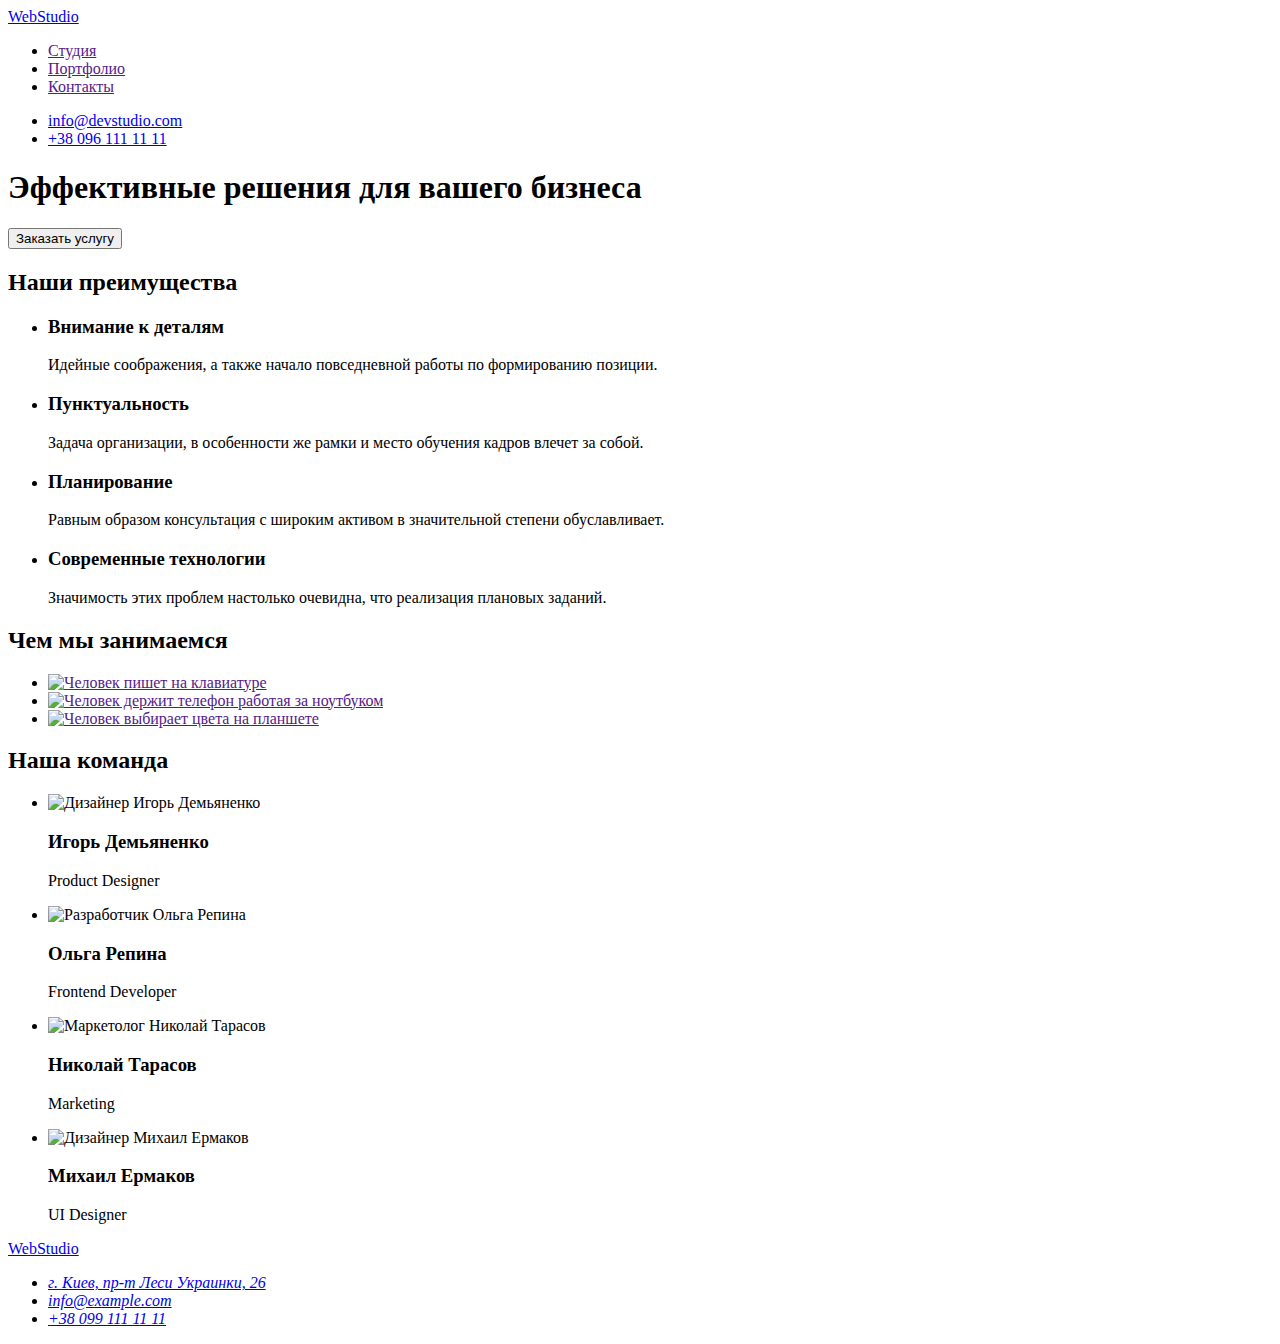
==== index.html @ fff61c34 "Add files via upload" ====
<!DOCTYPE html>
<html lang="ru">
<head>
    <meta charset="UTF-8">
    <meta http-equiv="X-UA-Compatible" content="IE=edge">
    <meta name="viewport" content="width=device-width, initial-scale=1.0">
    <title>Студия</title>
</head>
<body>
    <header>
        <nav>
            <a href="./" lang="en">WebStudio</a>
            <ul>
                <li> <a href="">Студия</a></li>
                <li> <a href="">Портфолио</a></li>
                <li> <a href="">Контакты</a></li>
            </ul>
        </nav>
            <ul>
                <li><a href="mailto:info@devstudio.com">info@devstudio.com</a></li>
                <li><a href="tel:+380961111111">+38 096 111 11 11</a></li>
            </ul>
    </header>

    <main>
        <!-- Главная секция -->
        <section>
            <h1>Эффективные решения для вашего бизнеса</h1>
            <button type="button">Заказать услугу</button>
        </section>

        <!-- Cекция о преимуществах -->
        <section>
            <h2>Наши преимущества</h2>
            <ul>
                <li>
                    <h3>Внимание к деталям</h3>
                    <p>Идейные соображения, а также начало повседневной работы по формированию позиции.</p> 
                </li>
                <li>
                    <h3>Пунктуальность</h3>
                    <p>Задача организации, в особенности же рамки и место обучения кадров влечет за собой.</p>
                </li>
                <li>
                    <h3>Планирование</h3>
                    <p>Равным образом консультация с широким активом в значительной степени обуславливает.</p>
                </li>
                <li>
                    <h3>Современные технологии</h3>
                    <p>Значимость этих проблем настолько очевидна, что реализация плановых заданий.</p>
                </li>
            </ul>
        </section>

        <!-- Cекция Чем мы занимаемся -->
        <section>
            <h2>Чем мы занимаемся</h2>
            <ul>
                <li>
                    <a href=""><img src="./images/what-we-do/img1.jpg" width="370" height="294" alt="Человек пишет на клавиатуре"></a>
                </li>
                <li>
                    <a href=""><img src="./images/what-we-do/img2.jpg" width="370" height="294" alt="Человек держит телефон работая за ноутбуком"></a>
                </li>
                <li>
                    <a href=""><img src="./images/what-we-do/img3.jpg" width="370" height="294" alt="Человек выбирает цвета на планшете"></a>
                </li>
            </ul>
        </section>

        <!-- Cекция о Нашей команде -->
        <section>
            <h2>Наша команда</h2>
            <ul>
                <li>
                    <img src="./images/our-team/img1.jpg" width="270" height="260" alt="Дизайнер Игорь Демьяненко">
                    <h3>Игорь Демьяненко</h3>
                    <p lang="en">Product Designer</p>
                </li>
                <li>
                    <img src="./images/our-team/img2.jpg" width="270" height="260" alt="Разработчик Ольга Репина">
                    <h3>Ольга Репина</h3>
                    <p lang="en">Frontend Developer</p>
                </li>
                <li>
                    <img src="./images/our-team/img3.jpg" width="270" height="260" alt="Маркетолог Николай Тарасов">
                    <h3>Николай Тарасов</h3>
                    <p lang="en">Marketing</p>
                </li>
                <li>
                    <img src="./images/our-team/img4.jpg" width="270" height="260" alt="Дизайнер Михаил Ермаков">
                    <h3>Михаил Ермаков</h3>
                    <p lang="en">UI Designer</p>
                </li>
            </ul>
        </section>
    </main>

    <footer>
        <a href="./" lang="en">WebStudio</a>
        <address>
            <ul>
                <li>
                    <a href="https://goo.gl/maps/1BC2KQwBZv3AQeFU6" target="_blank" rel="noopener noreferrer">
                        г. Киев, пр-т Леси Украинки, 26</a>
                </li>
                <li><a href="mailto:info@example.com">info@example.com</a></li>
                <li><a href="tel:+380991111111">+38 099 111 11 11</a></li>
            </ul>
        </address>
    </footer>
</body>
</html>
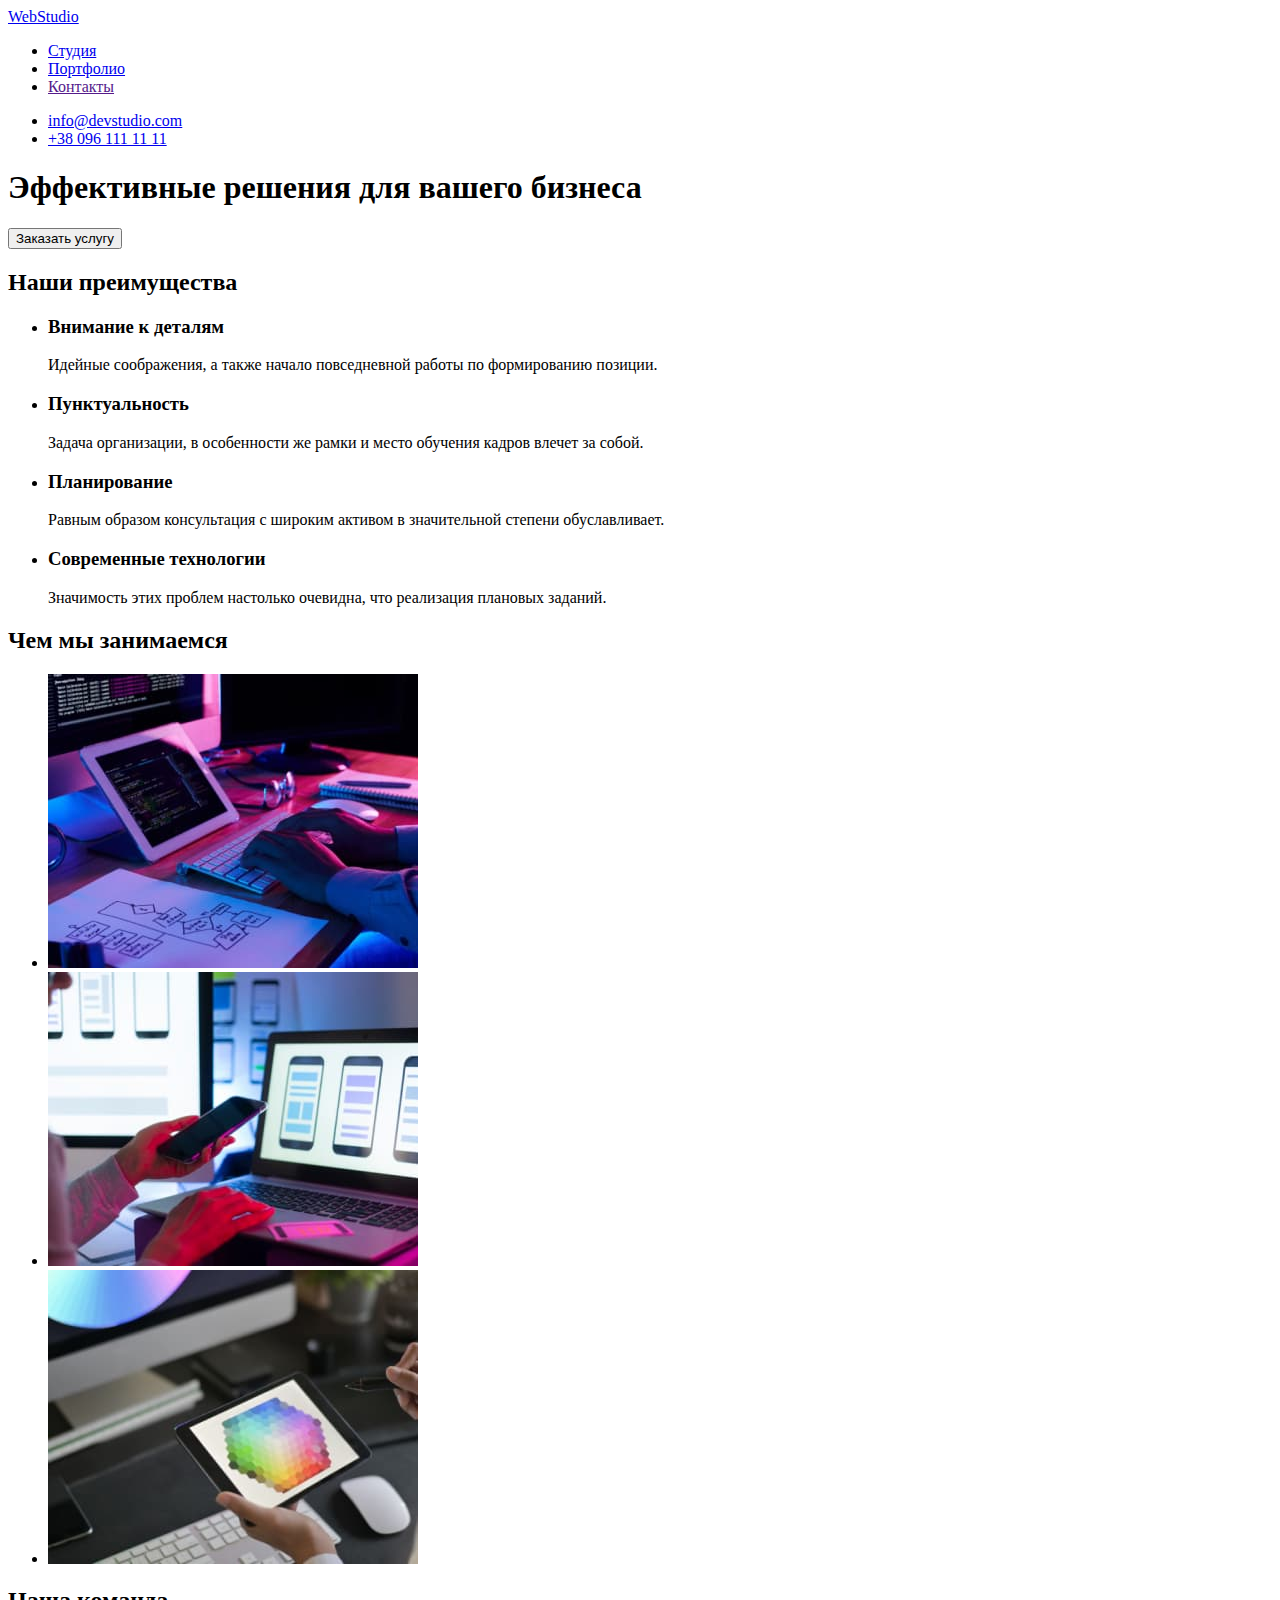
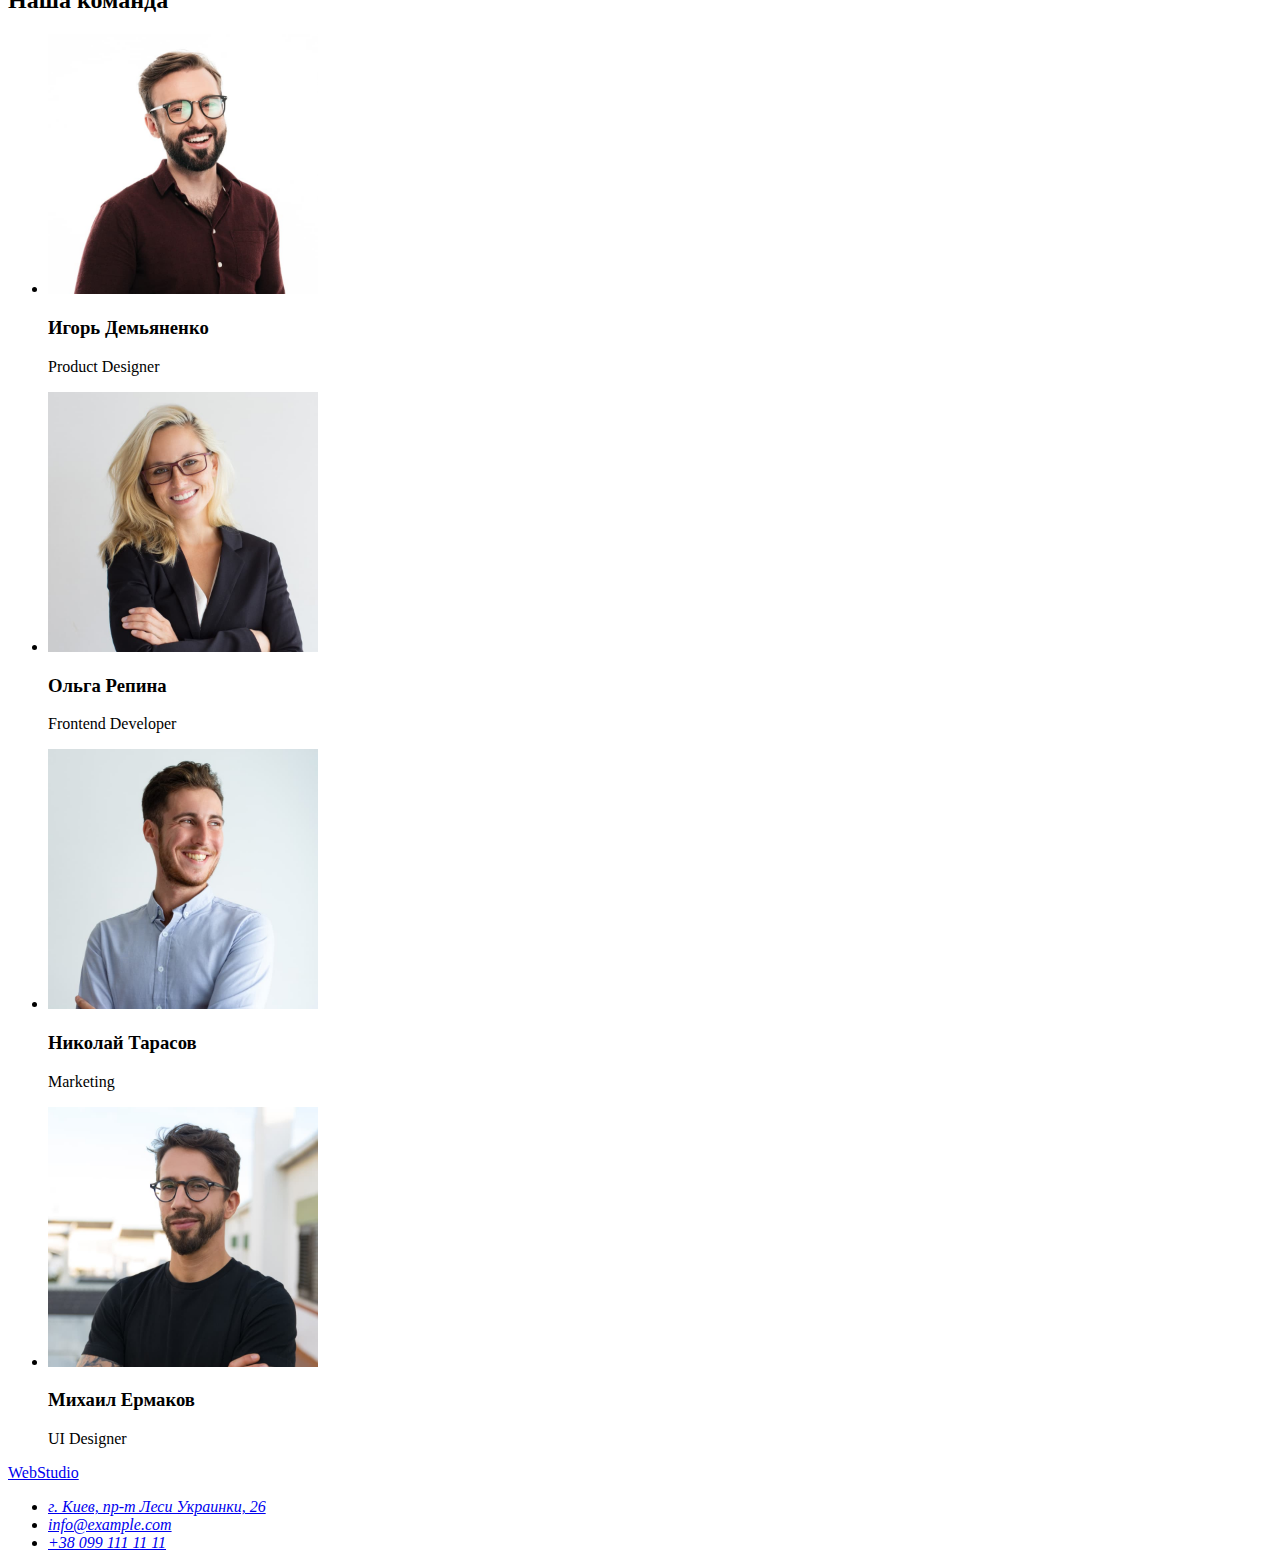
==== commit 95277354: "adds markup to portfolio.html file" ====
--- a/index.html
+++ b/index.html
@@ -11,8 +11,8 @@
         <nav>
             <a href="./" lang="en">WebStudio</a>
             <ul>
-                <li> <a href="">Студия</a></li>
-                <li> <a href="">Портфолио</a></li>
+                <li> <a href="./">Студия</a></li>
+                <li> <a href="./portfolio.html">Портфолио</a></li>
                 <li> <a href="">Контакты</a></li>
             </ul>
         </nav>
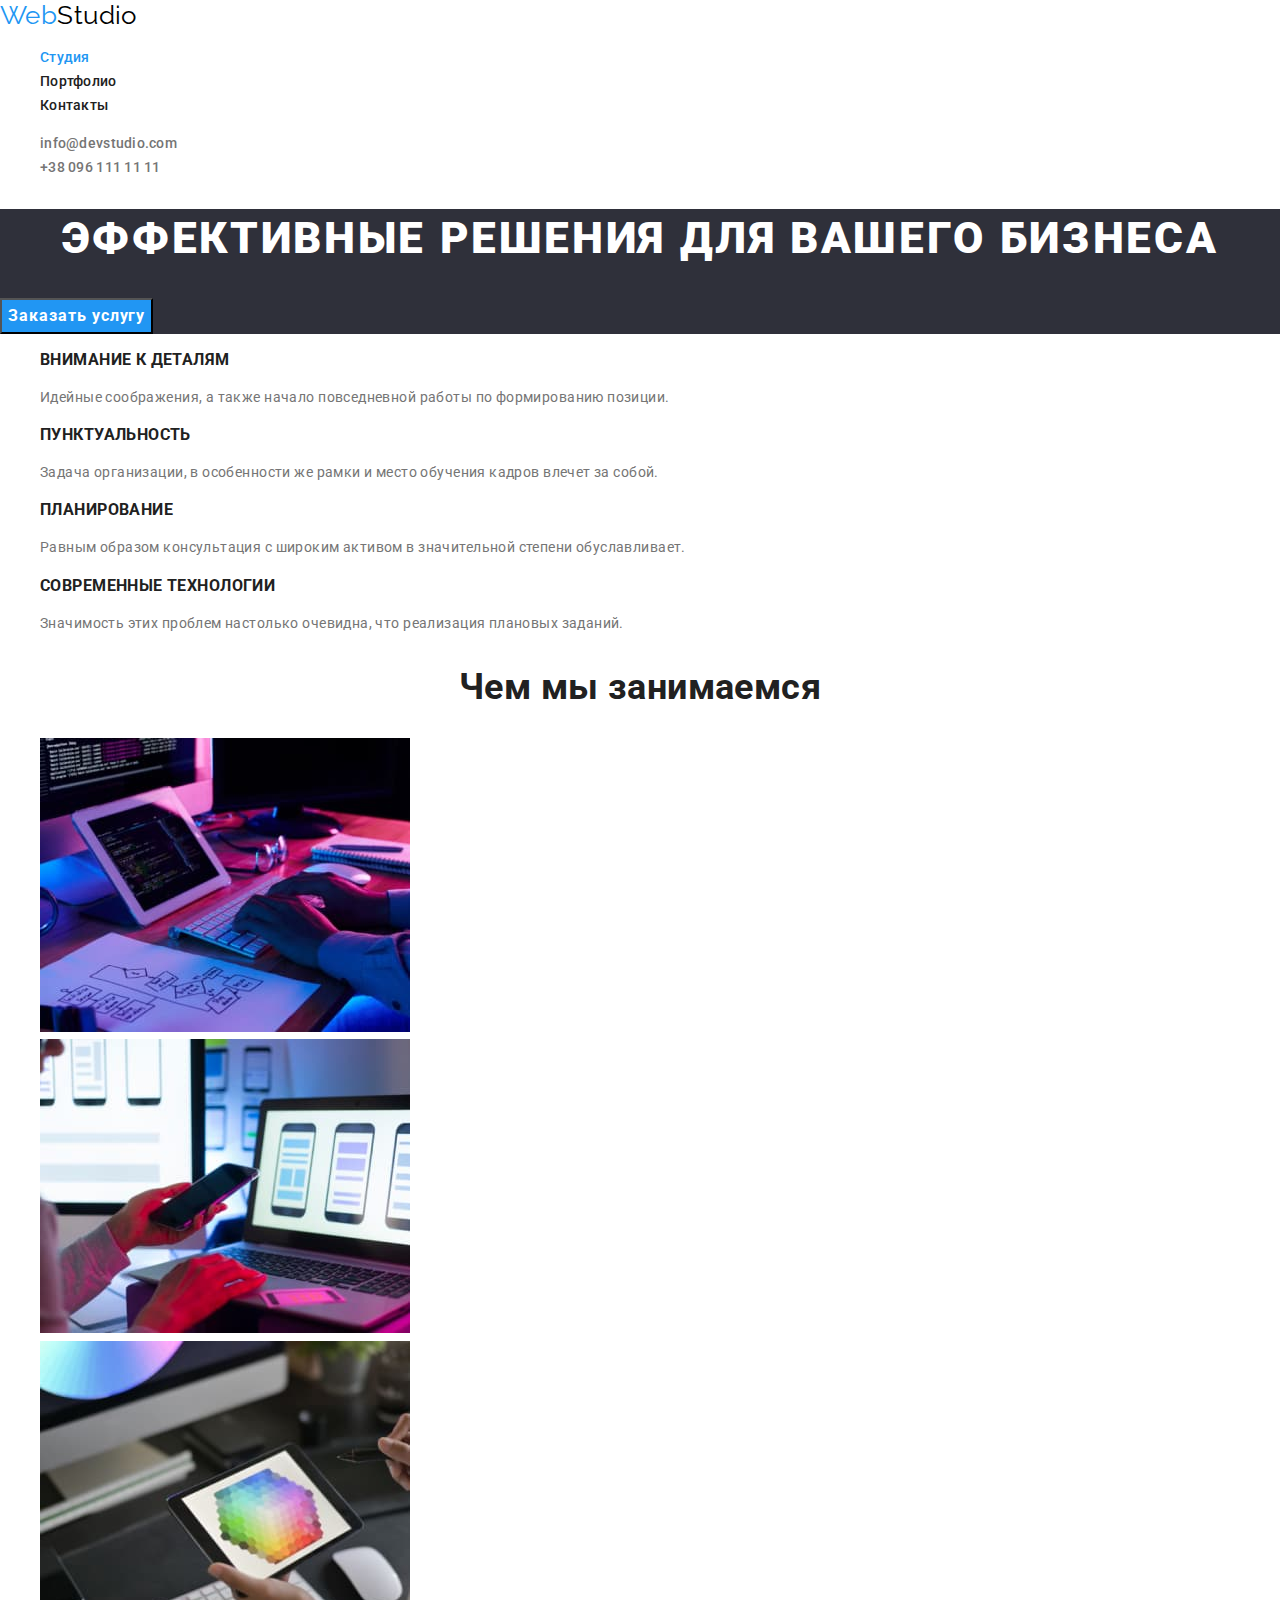
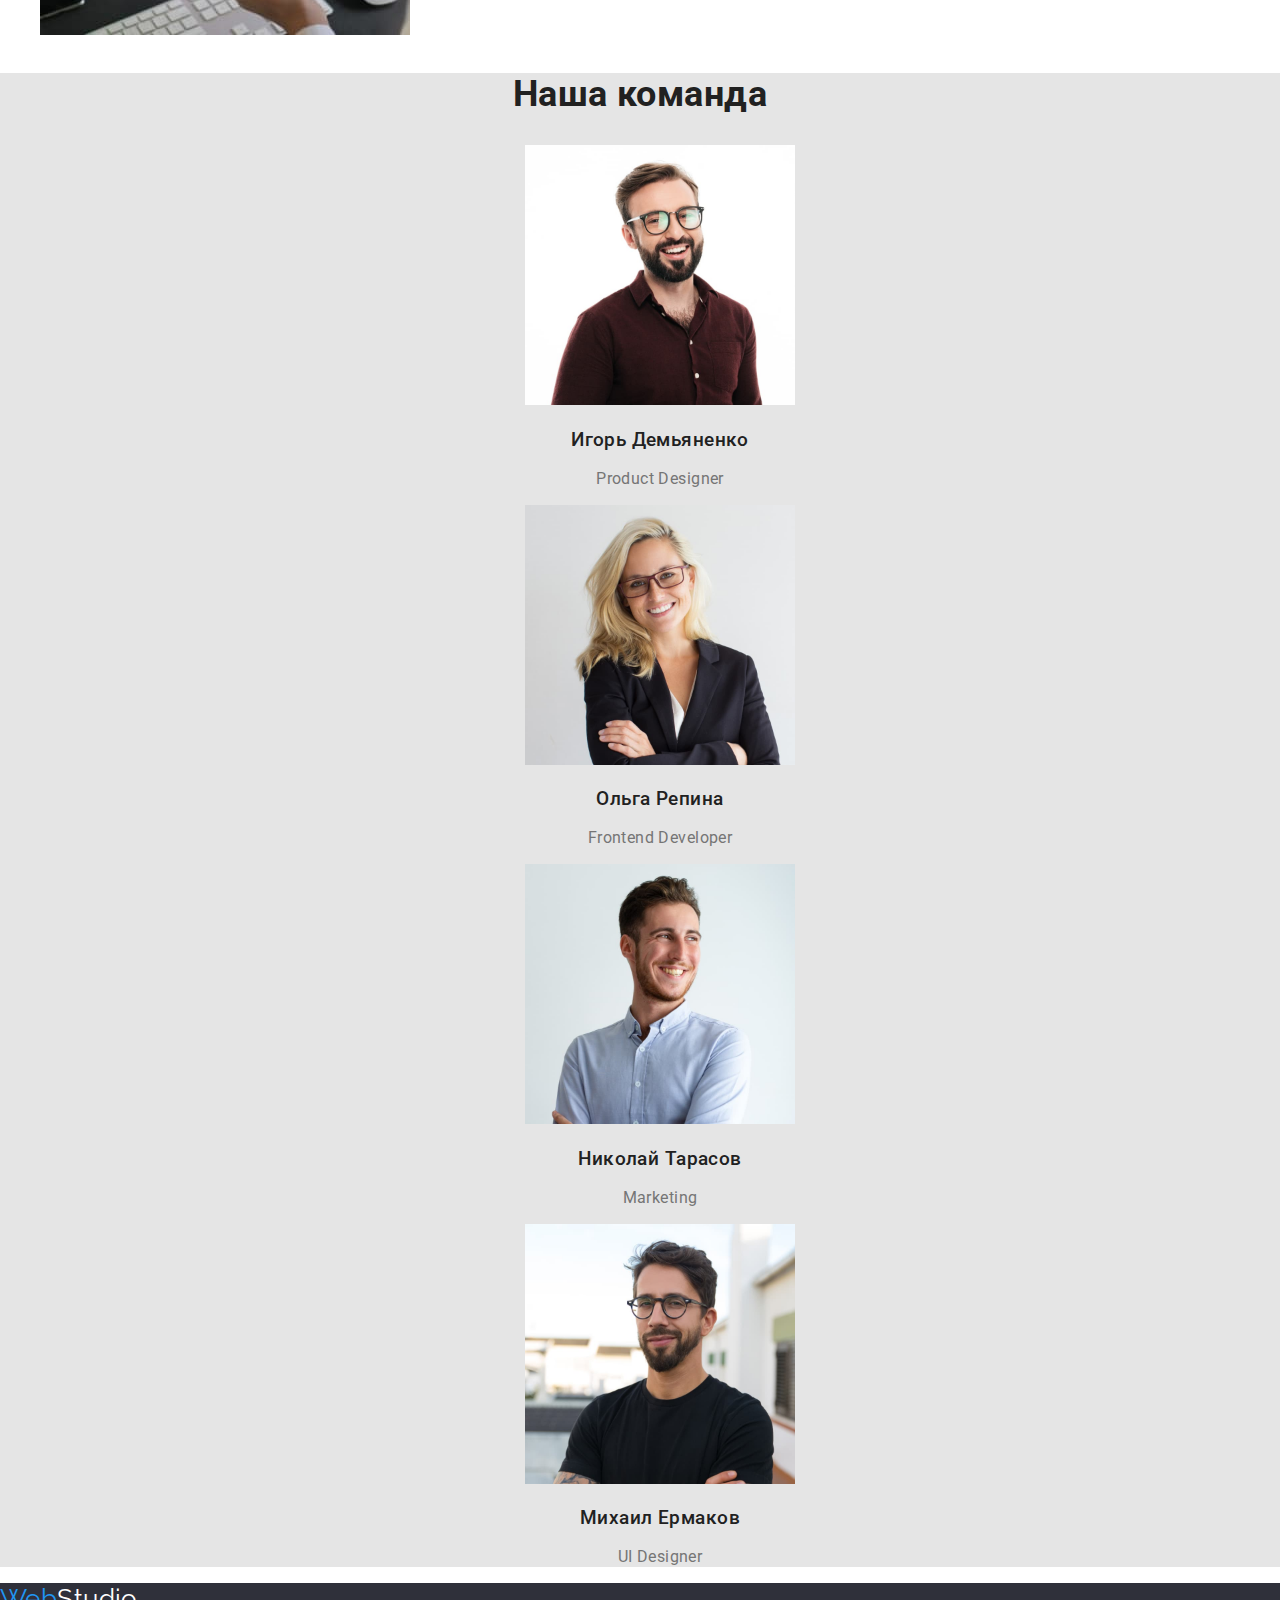
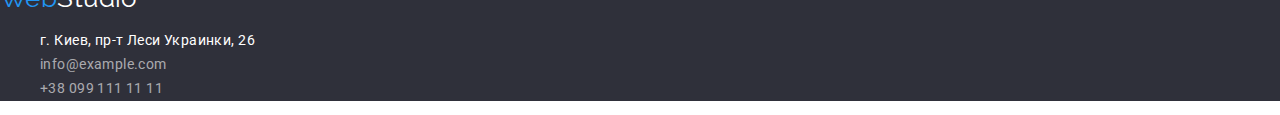
==== commit 3ec3129c: "add styles to index.html" ====
--- a/index.html
+++ b/index.html
@@ -5,48 +5,55 @@
     <meta http-equiv="X-UA-Compatible" content="IE=edge">
     <meta name="viewport" content="width=device-width, initial-scale=1.0">
     <title>Студия</title>
+    <link rel="preconnect" href="https://fonts.gstatic.com">
+    <link href="https://fonts.googleapis.com/css2?family=Raleway:wght@700&family=Roboto:wght@400;500;700;900&display=swap"
+        rel="stylesheet">
+    <link rel="stylesheet" href="https://cdnjs.cloudflare.com/ajax/libs/modern-normalize/0.2.0/modern-normalize.min.css">
+    <link rel="stylesheet" href="./css/styles.css">
 </head>
 <body>
     <header>
         <nav>
-            <a href="./" lang="en">WebStudio</a>
-            <ul>
-                <li> <a href="./">Студия</a></li>
-                <li> <a href="./portfolio.html">Портфолио</a></li>
-                <li> <a href="">Контакты</a></li>
+            <a class="webstudio" href="./" lang="en">
+                <span class="web">Web</span>Studio
+            </a>
+            <ul class="list site-nav">
+                <li> <a class="link nav-link current" href="./index.html">Студия</a></li>
+                <li> <a class="link nav-link" href="./portfolio.html">Портфолио</a></li>
+                <li> <a class="link nav-link" href="">Контакты</a></li>
             </ul>
         </nav>
-            <ul>
-                <li><a href="mailto:info@devstudio.com">info@devstudio.com</a></li>
-                <li><a href="tel:+380961111111">+38 096 111 11 11</a></li>
+            <ul class="list">
+                <li><a class="link nav-link" href="mailto:info@devstudio.com">info@devstudio.com</a></li>
+                <li><a class="link nav-link" href="tel:+380961111111">+38 096 111 11 11</a></li>
             </ul>
     </header>
 
     <main>
         <!-- Главная секция -->
-        <section>
-            <h1>Эффективные решения для вашего бизнеса</h1>
-            <button type="button">Заказать услугу</button>
+        <section class="dark-bg">
+            <h1 class="page-title" >Эффективные решения для вашего бизнеса</h1>
+            <button class="button" type="button">Заказать услугу</button>
         </section>
 
         <!-- Cекция о преимуществах -->
         <section>
-            <h2>Наши преимущества</h2>
-            <ul>
+            <h2 class="visually-hidden">Наши преимущества</h2>
+            <ul class="list">
                 <li>
-                    <h3>Внимание к деталям</h3>
+                    <h3 class="advantage-title">Внимание к деталям</h3>
                     <p>Идейные соображения, а также начало повседневной работы по формированию позиции.</p> 
                 </li>
                 <li>
-                    <h3>Пунктуальность</h3>
+                    <h3 class="advantage-title">Пунктуальность</h3>
                     <p>Задача организации, в особенности же рамки и место обучения кадров влечет за собой.</p>
                 </li>
                 <li>
-                    <h3>Планирование</h3>
+                    <h3 class="advantage-title">Планирование</h3>
                     <p>Равным образом консультация с широким активом в значительной степени обуславливает.</p>
                 </li>
                 <li>
-                    <h3>Современные технологии</h3>
+                    <h3 class="advantage-title">Современные технологии</h3>
                     <p>Значимость этих проблем настолько очевидна, что реализация плановых заданий.</p>
                 </li>
             </ul>
@@ -54,58 +61,60 @@
 
         <!-- Cекция Чем мы занимаемся -->
         <section>
-            <h2>Чем мы занимаемся</h2>
-            <ul>
+            <h2 class="section-title">Чем мы занимаемся</h2>
+            <ul class="list">
                 <li>
-                    <a href=""><img src="./images/what-we-do/img1.jpg" width="370" height="294" alt="Человек пишет на клавиатуре"></a>
+                    <a class="link" href=""><img src="./images/what-we-do/img1.jpg" width="370" height="294" alt="Человек пишет на клавиатуре"></a>
                 </li>
                 <li>
-                    <a href=""><img src="./images/what-we-do/img2.jpg" width="370" height="294" alt="Человек держит телефон работая за ноутбуком"></a>
+                    <a class="link" href=""><img src="./images/what-we-do/img2.jpg" width="370" height="294" alt="Человек держит телефон работая за ноутбуком"></a>
                 </li>
                 <li>
-                    <a href=""><img src="./images/what-we-do/img3.jpg" width="370" height="294" alt="Человек выбирает цвета на планшете"></a>
+                    <a class="link" href=""><img src="./images/what-we-do/img3.jpg" width="370" height="294" alt="Человек выбирает цвета на планшете"></a>
                 </li>
             </ul>
         </section>
 
         <!-- Cекция о Нашей команде -->
-        <section>
-            <h2>Наша команда</h2>
-            <ul>
-                <li>
+        <section class="team">
+            <h2 class="section-title">Наша команда</h2>
+            <ul class="list">
+                <li class="team-member">
                     <img src="./images/our-team/img1.jpg" width="270" height="260" alt="Дизайнер Игорь Демьяненко">
-                    <h3>Игорь Демьяненко</h3>
+                    <h3 class="team-member-name">Игорь Демьяненко</h3>
                     <p lang="en">Product Designer</p>
                 </li>
-                <li>
+                <li class="team-member">
                     <img src="./images/our-team/img2.jpg" width="270" height="260" alt="Разработчик Ольга Репина">
-                    <h3>Ольга Репина</h3>
+                    <h3 class="team-member-name">Ольга Репина</h3>
                     <p lang="en">Frontend Developer</p>
                 </li>
-                <li>
+                <li class="team-member">
                     <img src="./images/our-team/img3.jpg" width="270" height="260" alt="Маркетолог Николай Тарасов">
-                    <h3>Николай Тарасов</h3>
+                    <h3 class="team-member-name">Николай Тарасов</h3>
                     <p lang="en">Marketing</p>
                 </li>
-                <li>
+                <li class="team-member">
                     <img src="./images/our-team/img4.jpg" width="270" height="260" alt="Дизайнер Михаил Ермаков">
-                    <h3>Михаил Ермаков</h3>
+                    <h3 class="team-member-name">Михаил Ермаков</h3>
                     <p lang="en">UI Designer</p>
                 </li>
             </ul>
         </section>
     </main>
 
-    <footer>
-        <a href="./" lang="en">WebStudio</a>
+    <footer class="dark-bg">
+        <a class="webstudio" href="./" lang="en">
+        <span class="web">Web</span><span class="studio">Studio</span>
+        </a>
         <address>
-            <ul>
+            <ul class="list">
                 <li>
-                    <a href="https://goo.gl/maps/1BC2KQwBZv3AQeFU6" target="_blank" rel="noopener noreferrer">
+                    <a class="link address" href="https://goo.gl/maps/1BC2KQwBZv3AQeFU6" target="_blank" rel="noopener noreferrer">
                         г. Киев, пр-т Леси Украинки, 26</a>
                 </li>
-                <li><a href="mailto:info@example.com">info@example.com</a></li>
-                <li><a href="tel:+380991111111">+38 099 111 11 11</a></li>
+                <li><a class="link contact" href="mailto:info@example.com">info@example.com</a></li>
+                <li><a class="link contact" href="tel:+380991111111">+38 099 111 11 11</a></li>
             </ul>
         </address>
     </footer>
--- a/css/styles.css
+++ b/css/styles.css
@@ -0,0 +1,145 @@
+:root {
+  --main-text-color: #757575;
+  --dark-bg-text-color: #ffffff;
+  --light-bg-text-color: #000000;
+  --accent-color: #2196f3;
+  --button-accent-color: #188ce8;
+  --title-color: #212121;
+  --dark-bg-color: #2f303a;
+  --light-bg-color: #e5e5e5;
+  --logo-font: 'Raleway', sans-serif;
+}
+
+body {
+  font-family: 'Roboto', sans-serif;
+  font-size: 14px;
+  line-height: 1.71;
+  letter-spacing: 0.03em;
+  color: var(--main-text-color);
+}
+
+address {
+  font-style: normal;
+}
+
+.visually-hidden {
+  position: absolute !important;
+  clip: rect(1px 1px 1px 1px);
+  clip: rect(1px, 1px, 1px, 1px);
+  padding: 0 !important;
+  border: 0 !important;
+  height: 1px !important;
+  width: 1px !important;
+  overflow: hidden;
+}
+
+.link,
+.webstudio {
+  text-decoration: none;
+  color: inherit;
+}
+
+.link:hover,
+.link:focus {
+  color: var(--accent-color);
+}
+
+.button:hover,
+.button:focus {
+  background-color: var(--button-accent-color);
+}
+
+.list {
+  list-style: none;
+}
+
+.button {
+  font-weight: 700;
+  font-size: 16px;
+  line-height: 1.875;
+  display: flex;
+  align-items: center;
+  text-align: center;
+  letter-spacing: 0.06em;
+  color: var(--dark-bg-text-color);
+  background-color: var(--accent-color);
+  cursor: pointer;
+}
+
+.webstudio {
+  font-family: var(--logo-font);
+  font-size: 26px;
+  line-height: 1.19;
+  color: var(--light-bg-text-color);
+}
+.web {
+  color: var(--accent-color);
+}
+
+.nav-link {
+  font-weight: 500;
+  line-height: 1.14;
+  letter-spacing: 0.02em;
+}
+
+nav .nav-link {
+  color: var(--title-color);
+}
+
+.page-title {
+  font-weight: 900;
+  font-size: 44px;
+  line-height: 1.36;
+  text-align: center;
+  letter-spacing: 0.06em;
+  text-transform: uppercase;
+  color: var(--dark-bg-text-color);
+}
+.dark-bg {
+  background-color: var(--dark-bg-color);
+}
+
+.section-title {
+  font-weight: 700;
+  font-size: 36px;
+  line-height: 1.167;
+  text-align: center;
+  color: var(--title-color);
+}
+
+.advantage-title {
+  font-weight: 700;
+  line-height: 1.14;
+  text-transform: uppercase;
+  color: var(--title-color);
+}
+.team {
+  background-color: var(--light-bg-color);
+}
+
+.team-member {
+  font-size: 16px;
+  line-height: 1.186;
+  text-align: center;
+}
+
+.team-member-name {
+  font-weight: 500;
+  color: var(--title-color);
+}
+
+.studio {
+  color: var(--dark-bg-text-color);
+}
+
+.address {
+  color: var(--dark-bg-text-color);
+}
+
+.contact {
+  color: rgba(255, 255, 255, 0.6);
+}
+
+.site-nav .link.current {
+  color: var(--accent-color);
+}
